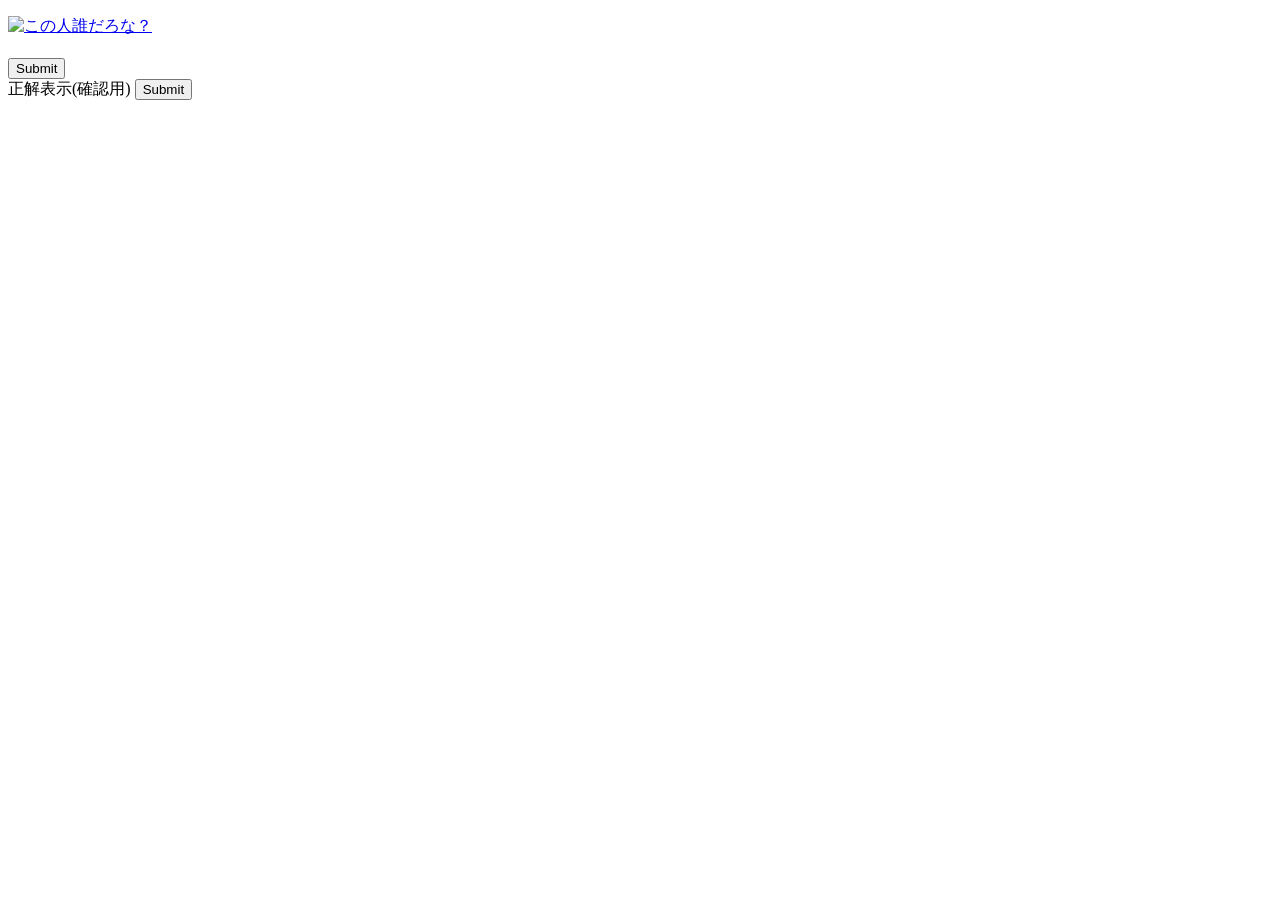
==== src/main/resources/templates/quiz/quiz1.html @ f5d369a3 "tanikawa" ====
<!DOCTYPE html>
<html xmlns:th="http://www.thymeleaf.org">

<head>
	<title>Quiz</title>
	<meta charset="utf-8" />
	<link rel="stylesheet" href="style.css">
</head>
<p class="img_center">
	<a href="../index">
		<img src="title.png" alt="この人誰だろな？" width="200">
	</a>
</p>

<body>
	<!--	questionという変数に取得したquestionリストの要素を格納-->
	<div th:each="question : ${questions}">
		<h1 th:text="${question.question}"></h1>

		<form method="get" action="#" th:action="@{/checkAnswer}">
			<!--<div th:each="choice : ${choiceMap}" >-->
			<div th:each="entry : ${choiceMap}" th:object="${quizform}">
				<div th:each="choice : ${entry.value}" th:if="${entry.key == question.id}">

					<!--選択肢の表示 -->
					<!--selectedanswerを受け取る-->
					<input type="submit" name="selectedAnswer" th:value="${choice.name}"
						th:name="'selectedAnswer_' + ${choice.id}"> <br>

				</div>
				<!--正解の選択肢（correctAnswer）を受け取る-->
				<input type="hidden" name="correctAnswer" th:value="${question.name}">

			</div>


			正解表示(確認用)
			<input type="submit" th:id="${question.id}" th:name="'question_' + ${question.id}"
				th:value="${question.name}" th:action="@{/right}"> <br>
		</form>


	</div>
</body>

</html>
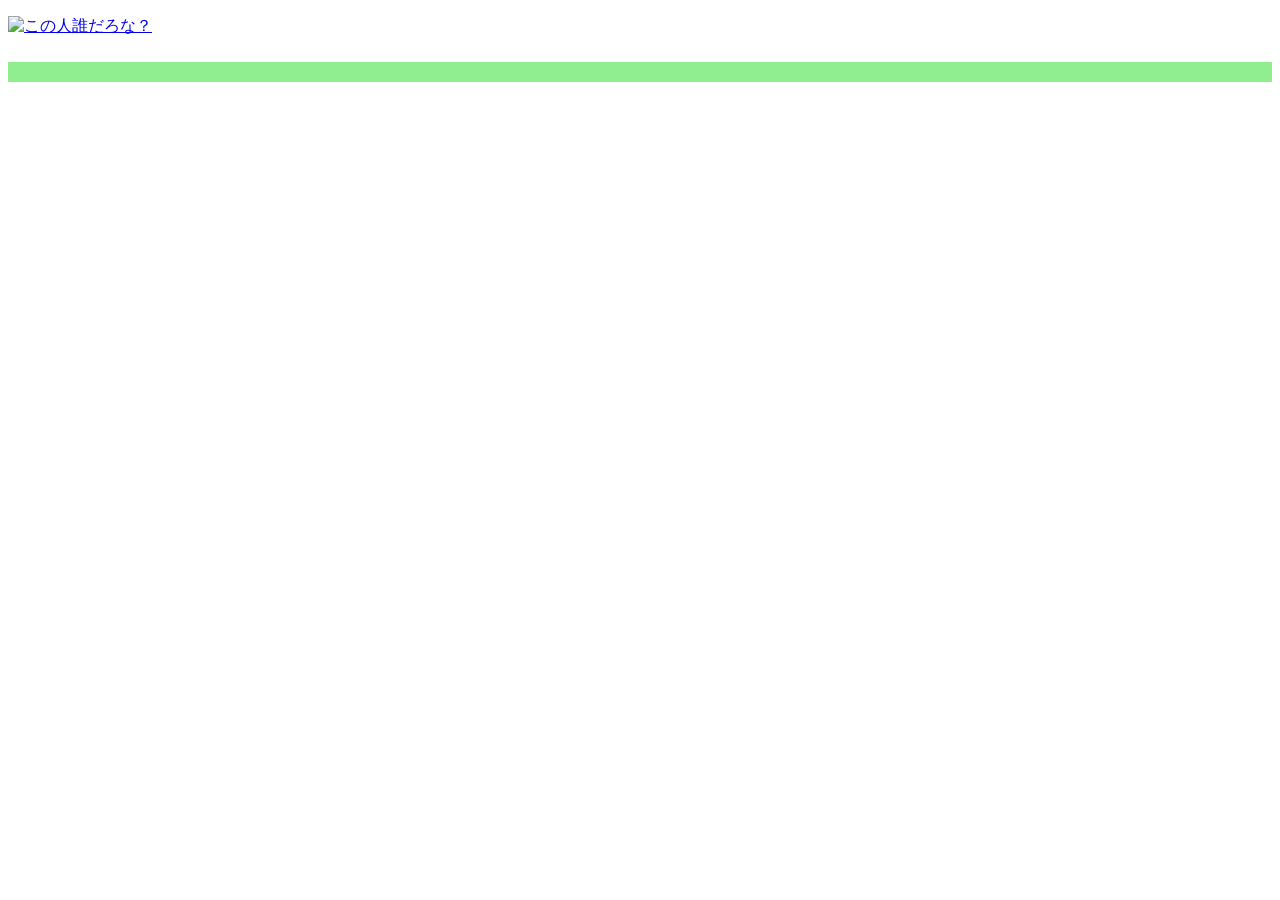
==== commit 69988e72: "almost done" ====
--- a/src/main/resources/templates/quiz/quiz1.html
+++ b/src/main/resources/templates/quiz/quiz1.html
@@ -2,45 +2,26 @@
 <html xmlns:th="http://www.thymeleaf.org">
 
 <head>
-	<title>Quiz</title>
-	<meta charset="utf-8" />
-	<link rel="stylesheet" href="style.css">
+    <title>Quiz</title>
+    <meta charset="utf-8" />
+    <link rel="stylesheet" href="style.css">
 </head>
-<p class="img_center">
-	<a href="../index">
-		<img src="title.png" alt="この人誰だろな？" width="200">
-	</a>
-</p>
-
 <body>
-	<!--	questionという変数に取得したquestionリストの要素を格納-->
-	<div th:each="question : ${questions}">
-		<h1 th:text="${question.question}"></h1>
-
-		<form method="get" action="#" th:action="@{/checkAnswer}">
-			<!--<div th:each="choice : ${choiceMap}" >-->
-			<div th:each="entry : ${choiceMap}" th:object="${quizform}">
-				<div th:each="choice : ${entry.value}" th:if="${entry.key == question.id}">
-
-					<!--選択肢の表示 -->
-					<!--selectedanswerを受け取る-->
-					<input type="submit" name="selectedAnswer" th:value="${choice.name}"
-						th:name="'selectedAnswer_' + ${choice.id}"> <br>
-
-				</div>
-				<!--正解の選択肢（correctAnswer）を受け取る-->
-				<input type="hidden" name="correctAnswer" th:value="${question.name}">
-
-			</div>
-
-
-			正解表示(確認用)
-			<input type="submit" th:id="${question.id}" th:name="'question_' + ${question.id}"
-				th:value="${question.name}" th:action="@{/right}"> <br>
-		</form>
-
-
-	</div>
+    <p class="img_center">
+        <a href="../index">
+            <img src="title.png" alt="この人誰だろな？" width="200">
+        </a>
+    </p>
+    <div th:each="question : ${questions}">
+        <h1 th:text="${question.question}"></h1>
+        <form method="post" th:action="@{/checkAnswer}" th:object="${quizform}">
+            <div th:each="entry : ${choiceMap}">
+                <div th:each="choice : ${entry.value}" th:if="${entry.key == question.id}">
+                    <button type="submit" name="selectedAnswer" th:value="${choice.name}" th:text="${choice.name}" style="background-color: lightgreen; border: none; padding: 10px; width: 100%; margin-bottom: 10px; cursor: pointer; font-size: 1.2em;"></button>
+                </div>
+            </div>
+            <input type="hidden" th:field="*{correctAnswer}" th:value="${question.name}" />
+        </form>
+    </div>
 </body>
-
-</html>+</html>
